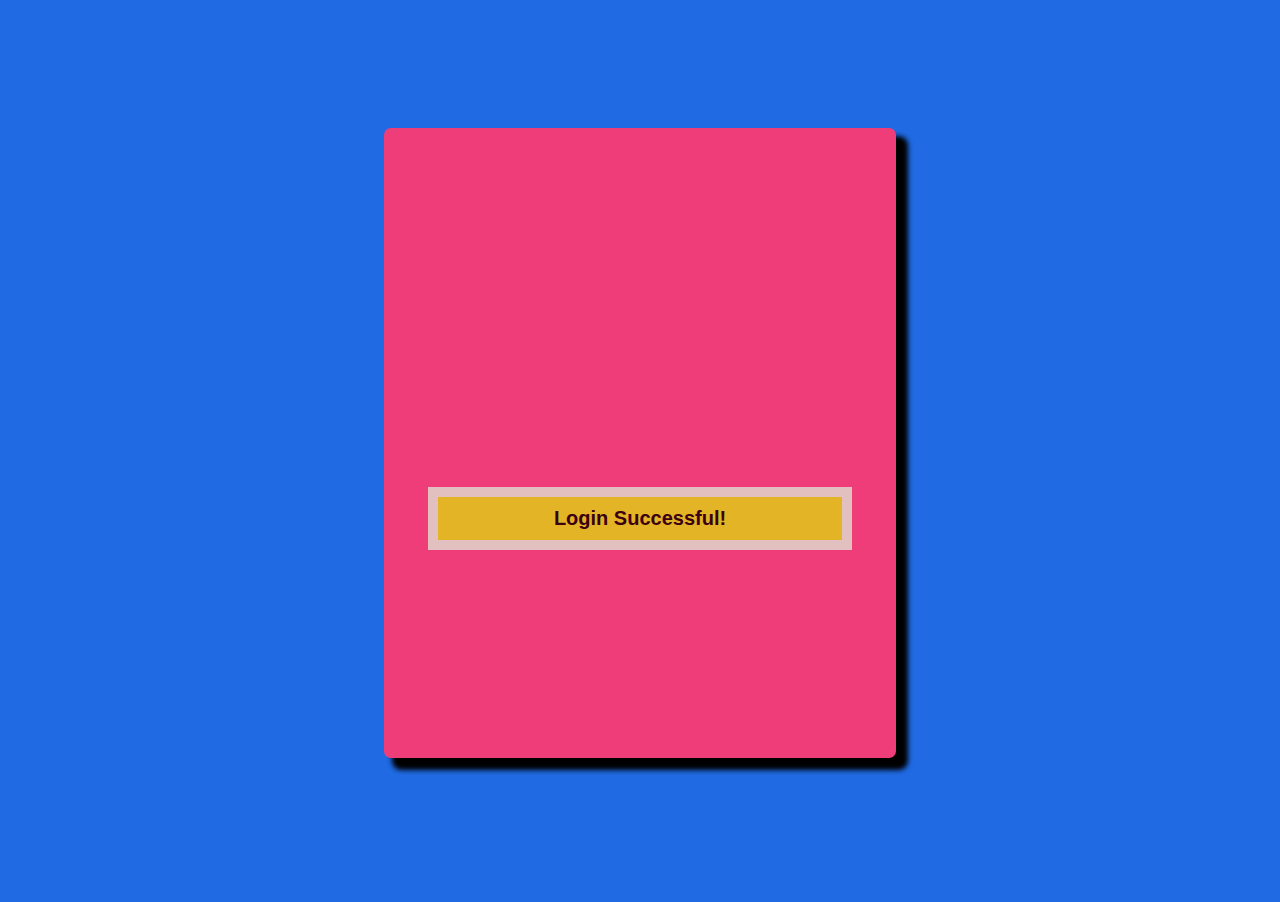
==== next_page.html @ bf29cfe6 "Add files via upload" ====
<!DOCTYPE html>
<html lang="en">
<head>
  <meta charset="UTF-8">
  <meta name="viewport" content="width=device-width, initial-scale=1.0">
  <title>next_page</title>
  <link rel="stylesheet" href="next_page.css">
</head>
<body>
<main id="main-holder">
  <h1 id="next_page-header"></h1>

<div id="login-successful-holder">
  <p id="login-successful-msg">Login Successful!</p>
</div>
</main>
</body>
</html>
---- next_page.css ----
html {
    height: 100%;
}

body {
    height: 70%;
    margin: 10%;
    font-family: Arial, Helvetica, sans-serif;
    display: grid;
    justify-items: center;
    align-items: center;
    background-color: #206ae3;
}

#main-holder {
    width: 50%;
    height: 100%;
    display: grid;
    justify-items: center;
    align-items: center;
    background-color: #ef3d79;
    border-radius: 7px;
    box-shadow: 10px 10px 5px 2px black;
}

#login-successful-holder {
    width: 150%;
    height: 160%;
    display: grid;
    justify-items: center;
    align-items: center;
}

#login-successful-msg {
    width: 50%;
    text-align: center;
    margin:20%;
    padding: 10px;
    font-size: 20px;
    font-weight: bold;
    color: #3b0111;
    border: 10px solid #e3c0c0;
    background-color: #e3b425;
    opacity: 10;
}
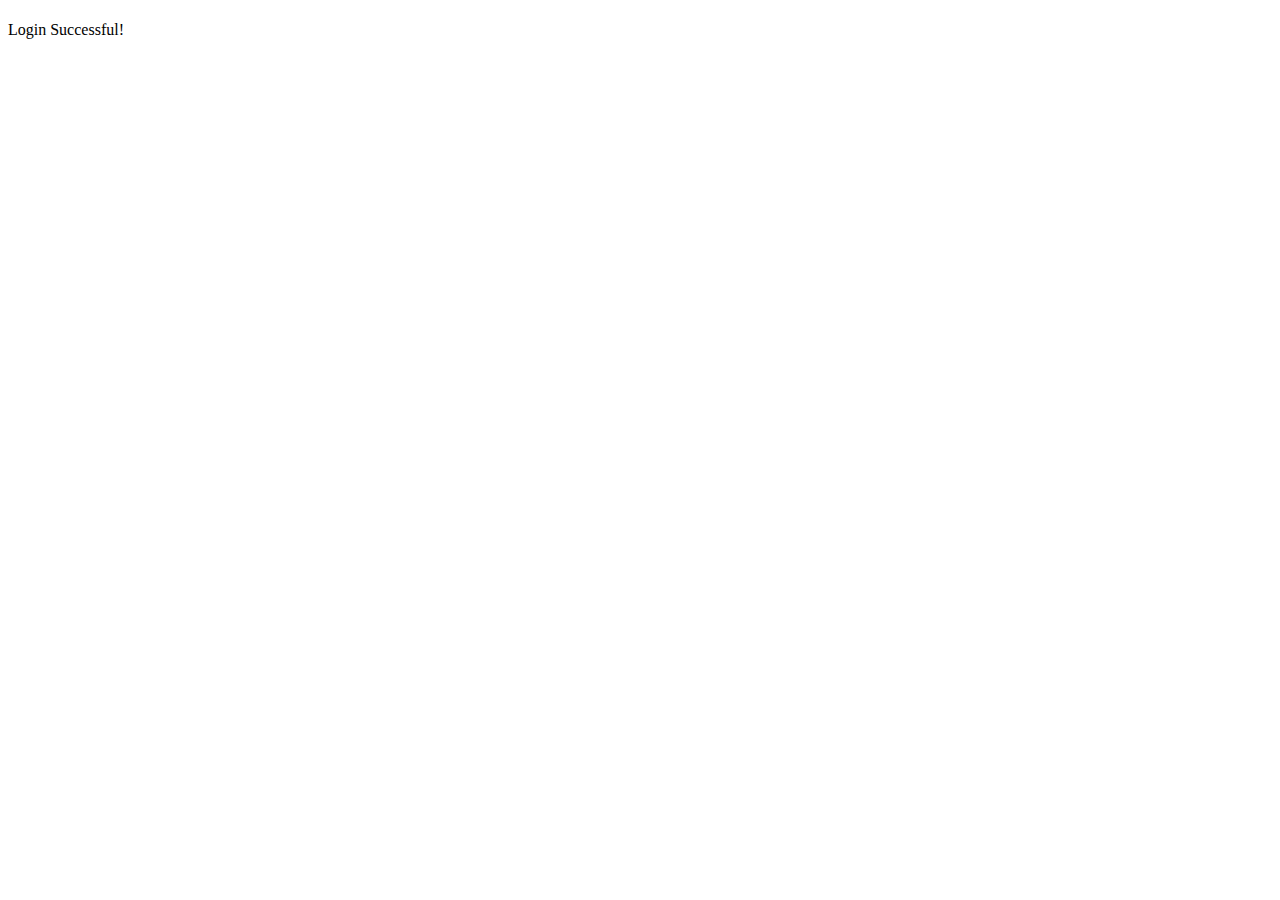
==== commit e9db60ab: "Create next_page.html" ====
--- a/next_page.html
+++ b/next_page.html
@@ -1,18 +1,18 @@
-<!DOCTYPE html>
-<html lang="en">
-<head>
-  <meta charset="UTF-8">
-  <meta name="viewport" content="width=device-width, initial-scale=1.0">
-  <title>next_page</title>
-  <link rel="stylesheet" href="next_page.css">
-</head>
-<body>
-<main id="main-holder">
-  <h1 id="next_page-header"></h1>
-
-<div id="login-successful-holder">
-  <p id="login-successful-msg">Login Successful!</p>
-</div>
-</main>
-</body>
-</html>+<!DOCTYPE html>
+<html lang="en">
+<head>
+  <meta charset="UTF-8">
+  <meta name="viewport" content="width=device-width, initial-scale=1.0">
+  <title>next_page</title>
+  <link rel="stylesheet" href="next_page.css">
+</head>
+<body>
+<main id="main-holder">
+  <h1 id="next_page-header"></h1>
+
+<div id="login-successful-holder">
+  <p id="login-successful-msg">Login Successful!</p>
+</div>
+</main>
+</body>
+</html>
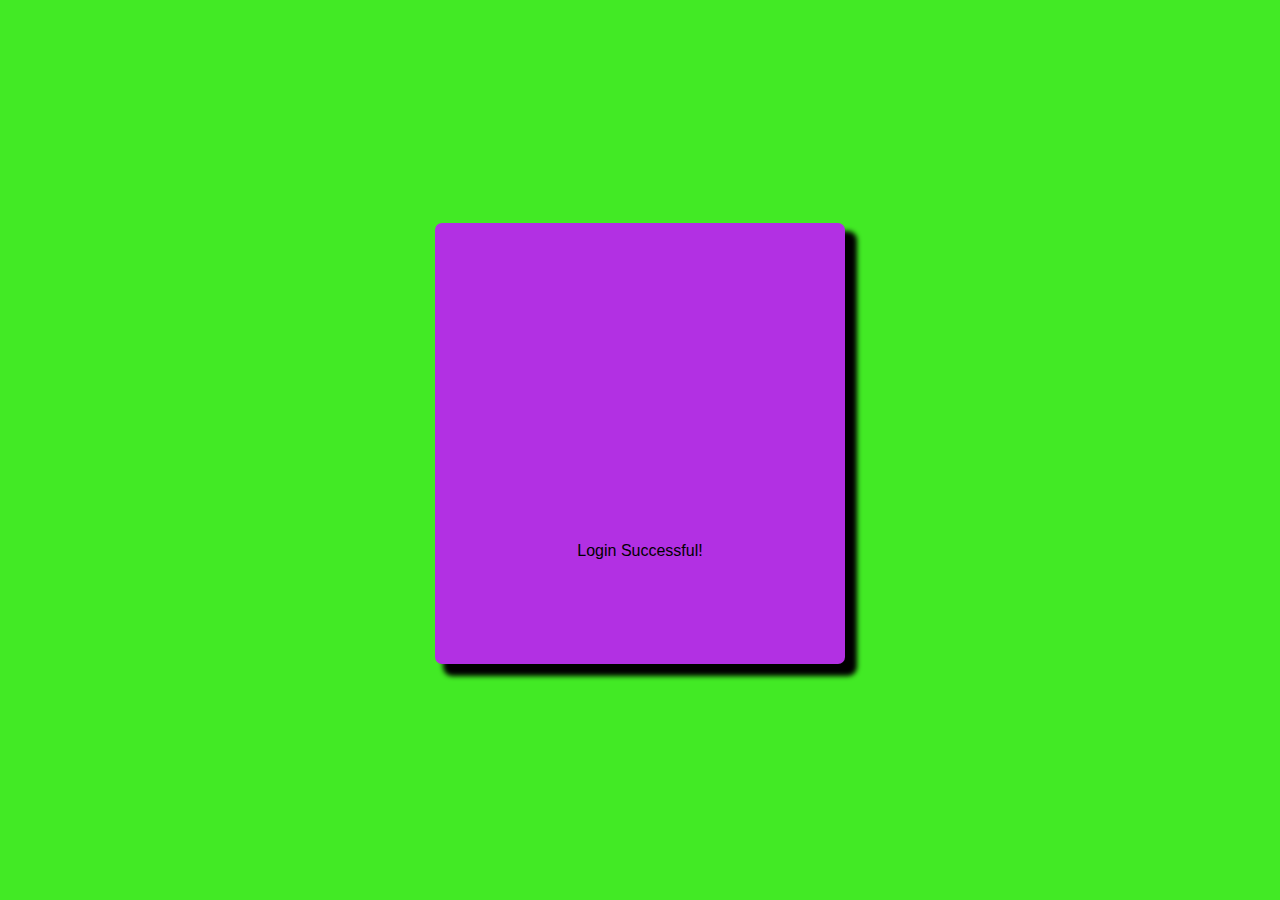
==== commit 6a183d6d: "Update next_page.html" ====
--- a/next_page.html
+++ b/next_page.html
@@ -4,7 +4,7 @@
   <meta charset="UTF-8">
   <meta name="viewport" content="width=device-width, initial-scale=1.0">
   <title>next_page</title>
-  <link rel="stylesheet" href="next_page.css">
+  <link rel="stylesheet" href="styles.css">
 </head>
 <body>
 <main id="main-holder">
--- a/styles.css
+++ b/styles.css
@@ -0,0 +1,96 @@
+html {
+    height: 100%;
+}
+
+body {
+    height: 70%;
+    margin: 10%;
+    font-family: Arial, Helvetica, sans-serif;
+    display: grid;
+    justify-items: center;
+    align-items: center;
+    background-color: #42ea25;
+}
+
+#main-holder {
+    width: 40%;
+    height: 70%;
+    display: grid;
+    justify-items: center;
+    align-items: center;
+    background-color: #b230e3;
+    border-radius: 7px;
+    box-shadow: 10px 10px 5px 2px black;
+}
+
+#login-error-msg-holder {
+    width: 150%;
+    height: 100%;
+    display: grid;
+    justify-items: center;
+    align-items: center;
+}
+
+#login-error-msg {
+    width: 30%;
+    text-align: center;
+    margin: 0;
+    padding: 5px;
+    font-size: 16px;
+    font-weight: bold;
+    color: #1c0502;
+    border: 5px solid #0b1f61;
+    background-color: #49efa3;
+    opacity: 0;
+}
+
+#error-msg-second-line {
+    display: block;
+}
+
+#login-form {
+    align-self: flex-start;
+    display: grid;
+    justify-items: normal;
+    align-items: center;
+}
+
+.login-form-field::placeholder {
+    color: #8e8efd;
+}
+
+.login-form-field {
+    border: none;
+    border-bottom: 1px solid #3a3a3a;
+    margin-bottom: 20px;
+    border-radius: 3px;
+    outline: none;
+    padding: 10px 10px 10px 10px;
+}
+
+#login-form-submit {
+    width: 120%;
+    padding: 30px;
+    border: none;
+    border-radius: 5px;
+    color: #19ea0b;
+    font-color: white;
+    font-weight: bold;
+    background-color: #7732f1;
+    cursor: pointer;
+    outline: #1c0502;
+}
+
+#clear-page-field {
+    width: 24%;
+    padding: 20%;
+    border: 20px;
+    border-radius: 1px;
+    color: #0d0e0d;
+    font-color: white;
+    font-weight: bold;
+    background-color: #eeeef5;
+    cursor: pointer;
+    outline: #b46767;
+    padding: 10px 10px 10px 10px;
+}
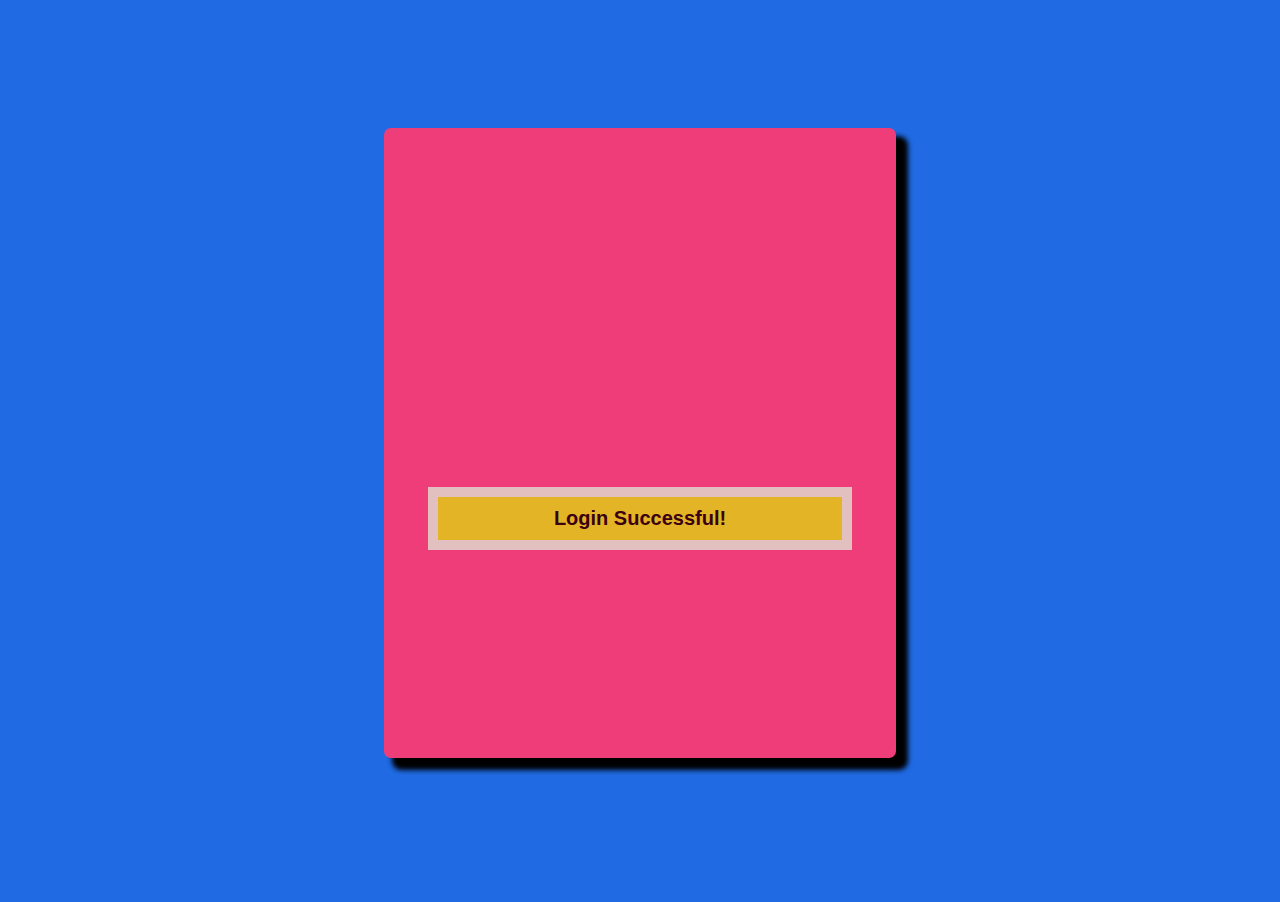
==== commit f6777349: "Update next_page.html" ====
--- a/next_page.html
+++ b/next_page.html
@@ -4,7 +4,7 @@
   <meta charset="UTF-8">
   <meta name="viewport" content="width=device-width, initial-scale=1.0">
   <title>next_page</title>
-  <link rel="stylesheet" href="styles.css">
+  <link rel="stylesheet" href="style2.css">
 </head>
 <body>
 <main id="main-holder">
--- a/style2.css
+++ b/style2.css
@@ -0,0 +1,45 @@
+html {
+    height: 100%;
+}
+
+body {
+    height: 70%;
+    margin: 10%;
+    font-family: Arial, Helvetica, sans-serif;
+    display: grid;
+    justify-items: center;
+    align-items: center;
+    background-color: #206ae3;
+}
+
+#main-holder {
+    width: 50%;
+    height: 100%;
+    display: grid;
+    justify-items: center;
+    align-items: center;
+    background-color: #ef3d79;
+    border-radius: 7px;
+    box-shadow: 10px 10px 5px 2px black;
+}
+
+#login-successful-holder {
+    width: 150%;
+    height: 160%;
+    display: grid;
+    justify-items: center;
+    align-items: center;
+}
+
+#login-successful-msg {
+    width: 50%;
+    text-align: center;
+    margin:20%;
+    padding: 10px;
+    font-size: 20px;
+    font-weight: bold;
+    color: #3b0111;
+    border: 10px solid #e3c0c0;
+    background-color: #e3b425;
+    opacity: 10;
+}
